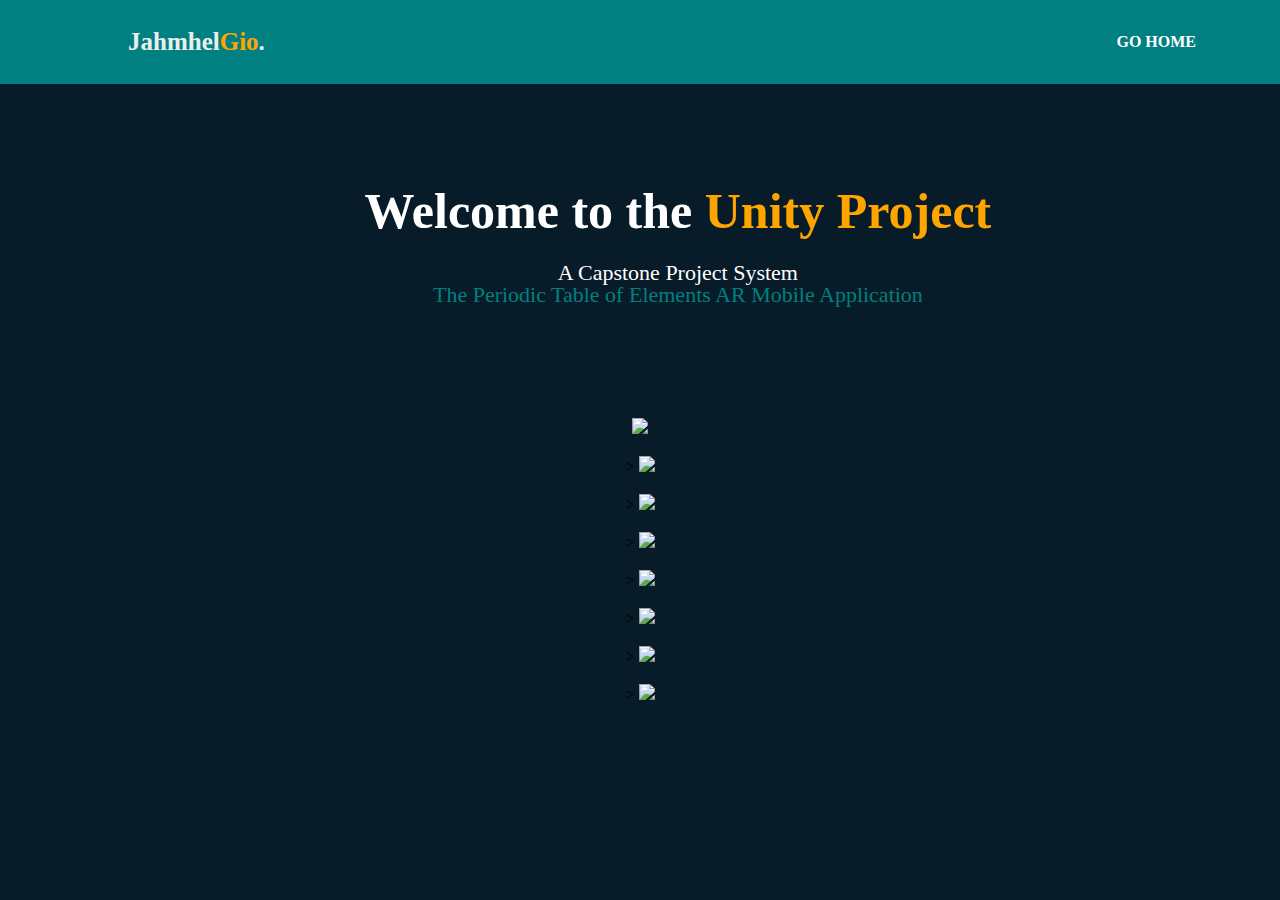
==== project 3.html @ f39b14cf "Uploaded Cuyag, Jahmhel Gio Web-Portfolio" ====
<!DOCTYPE html>
<html lang="en">
<head>
	<meta charset = "UTF-8">
	<meta hhtp-equiv="X-UA-Compatible" content="IE=edge">
	<meta name="viewport" content="width=device-width, initial-scale=1.0">
	<title>Unity Periodic table AR Project</title>
	<link rel="Stylesheet" href="Style.css">
</head>
<body>
<nav>
		<header class="header">
				<a href="#" class="logo">Jahmhel<span>Gio</span>.</a>
			<ul>
				<li><a href="Index.html#">GO HOME</a></li>
			</ul>
		</header>
</nav>
<div class="detel">
			<center><h1>Welcome to the <span>Unity Project</span></h1>
			<p>A Capstone Project System<br> <span>The Periodic Table of Elements AR Mobile Application</span></p></center>
</div>
<br><br><br><br><br>	

<div class="perimages">
		<center>
		<img src="images/p1.jpg">
		<br><br>>
		<img src="images/p2.jpg">
		<br><br>>
		<img src="images/p3.jpg">
		<br><br>>
		<img src="images/p4.jpg">
		<br><br>>
		<img src="images/p5.jpg">
		<br><br>>
		<img src="images/c1.jpg">
		<br><br>>
		<img src="images/c2.jpg">
		<br><br>>
		<img src="images/about.jpg">
		</center>
	</div>
		
</body>
---- Style.css ----
x {
	margin: 0;
	padding: 0;
	font-family: sans-serif;
	box-sizing: border-box;
}

body {
	background: #081b29;
}

.header {
	position: fixed;
	top: 0;
	left: 0;
	width: 85%;
	padding: 7px 10%;
	background: teal;
	display: flex;
	justify-content: space-between;
	align-items: center;
	z-index: 100;
}

.logo {
	font-size: 25px;
	color: #ededed;
	text-decoration: none;
	font-weight: 600;
}

.logo span {
	color: orange;
}

nav {
	display: flex;
	width: 100%;
	margin: auto;
	padding: 70px 0;
	align-items: center;
	justify-content: space-between;
}

nav ul li {
	display: inline-block;
	list-style: none;
	margin: 10px 20px;
}

nav ul li a {
	text-decoration: none;
	color: white;
	font-weight: bold;
	transition: color 0.3s;
}

nav ul li a:hover {
	color: orange;
}

.detel {
	margin-left: 6%;
	margin-top: 2%;
	text-align: left;
}

.detel h1 {
	font-size: 50px;
	color: white;
	margin-bottom: 20px;
}

.detel h1 span {
	color: orange;
}

.detel p {
	color: white;
	line-height: 22px;
	font-size: 22px;
}

.detel span {
	color: teal;
}

.detel a {
	background: #212121;
	padding: 10px 18px;
	text-decoration: none;
	font-weight: bold;
	color: white	;
	display: inline-block;
	margin: 5px 0;
	border-radius: 5px;
}

.container{
	display: flex;
	justify-content: space-evenly;
	flex-wrap: wrap;
}

.images img.profilebg {
	margin: -20px 0;
	margin-bottom: 10%;
	margin-left: 2%;
	margin-right: 8%;
	margin-bottom: 2%;
	top: 10%;
	height: 105%;
	width: 105%;
	align-content: center;
}

.skill {
	display: inline-block;
	background: #fff;
	padding: 30px;
	text-align: left;
	width: 350px;
	height: 380px;
	box-shadow: 0 0 20px rgba(0, 0, 0, 0.3);
	border-radius: 5px;
	margin-left: 6%;
	margin-right: 6%;
}

.skill span {
	color: #D10000;
}

.skill ul li {
	color: black;
	line-height: 20px;
	font-size: 20px;
}

.about-container {
	margin: 0 auto;
	width: 70%;
	background: #fff;
	padding: 50px;
	text-align: center;
	left: 150px;
	box-shadow: 0 0 10px rgba(0, 0, 0, 0.3);
	border-radius: 5px;
	margin-top: 50px;
	position: center;
}

.about-container h2 {
	font-size: 30px;
	color: #000;
	margin-bottom: 20px;
}

.about-container p {
	color: #333;
	line-height: 22px;
	font-size: 18px;
	margin-bottom: 20px;
}

.project-title {
	margin-top: 8%;
	margin-left: 2%;
	position: center;
	color: white;
}

.container-project{
	display: flex;
	margin: 7%;
	justify-content: space-around;
	flex-wrap: wrap;
}

.project-container {
	margin-left: 2%;
	display: inline-block;
	padding: 20px;
	text-align: center;
	width: 250px;
	height: 280px;
	box-shadow: 0 0 10px rgba(0, 0, 0, 0.3);
	border-radius: 20px;
	background: orange;
}

.project-container img {
	height:200px;
	width: auto; 
}

.project-container2 {
	margin-left: 2%;
	display: inline-block;
	padding: 20px;
	text-align: center;
	width: 250px;
	height: 280px;
	box-shadow: 0 0 10px rgba(0, 0, 0, 0.3);
	border-radius: 20px;
	background: green;
}

.project-container2 img { 
	height: 200px;
	width: auto;
}

.contact-container {
	position: center;
	margin: 0 auto;
	width: 90%;
	background: #fff;
	padding: 30px;
	text-align: center;
	box-shadow: 0 0 10px rgba(0, 0, 0, 0.3);
	border-radius: 5px;
	margin-top: 50px;
}

.contact-container h2 {
	font-size: 30px;
	color: #000;
	margin-bottom: 20px;
}

.contact-container p {
	color: #333;
	line-height: 22px;
	font-size: 18px;
	margin-bottom: 20px;
}

.links img {
  height: 45px;
  width: auto; 
}

section {
	scroll-margin-top: 160px; 
	transition: transform 0.5s;
}

.perimages img{
	height: 450px;
  width: auto; 
}
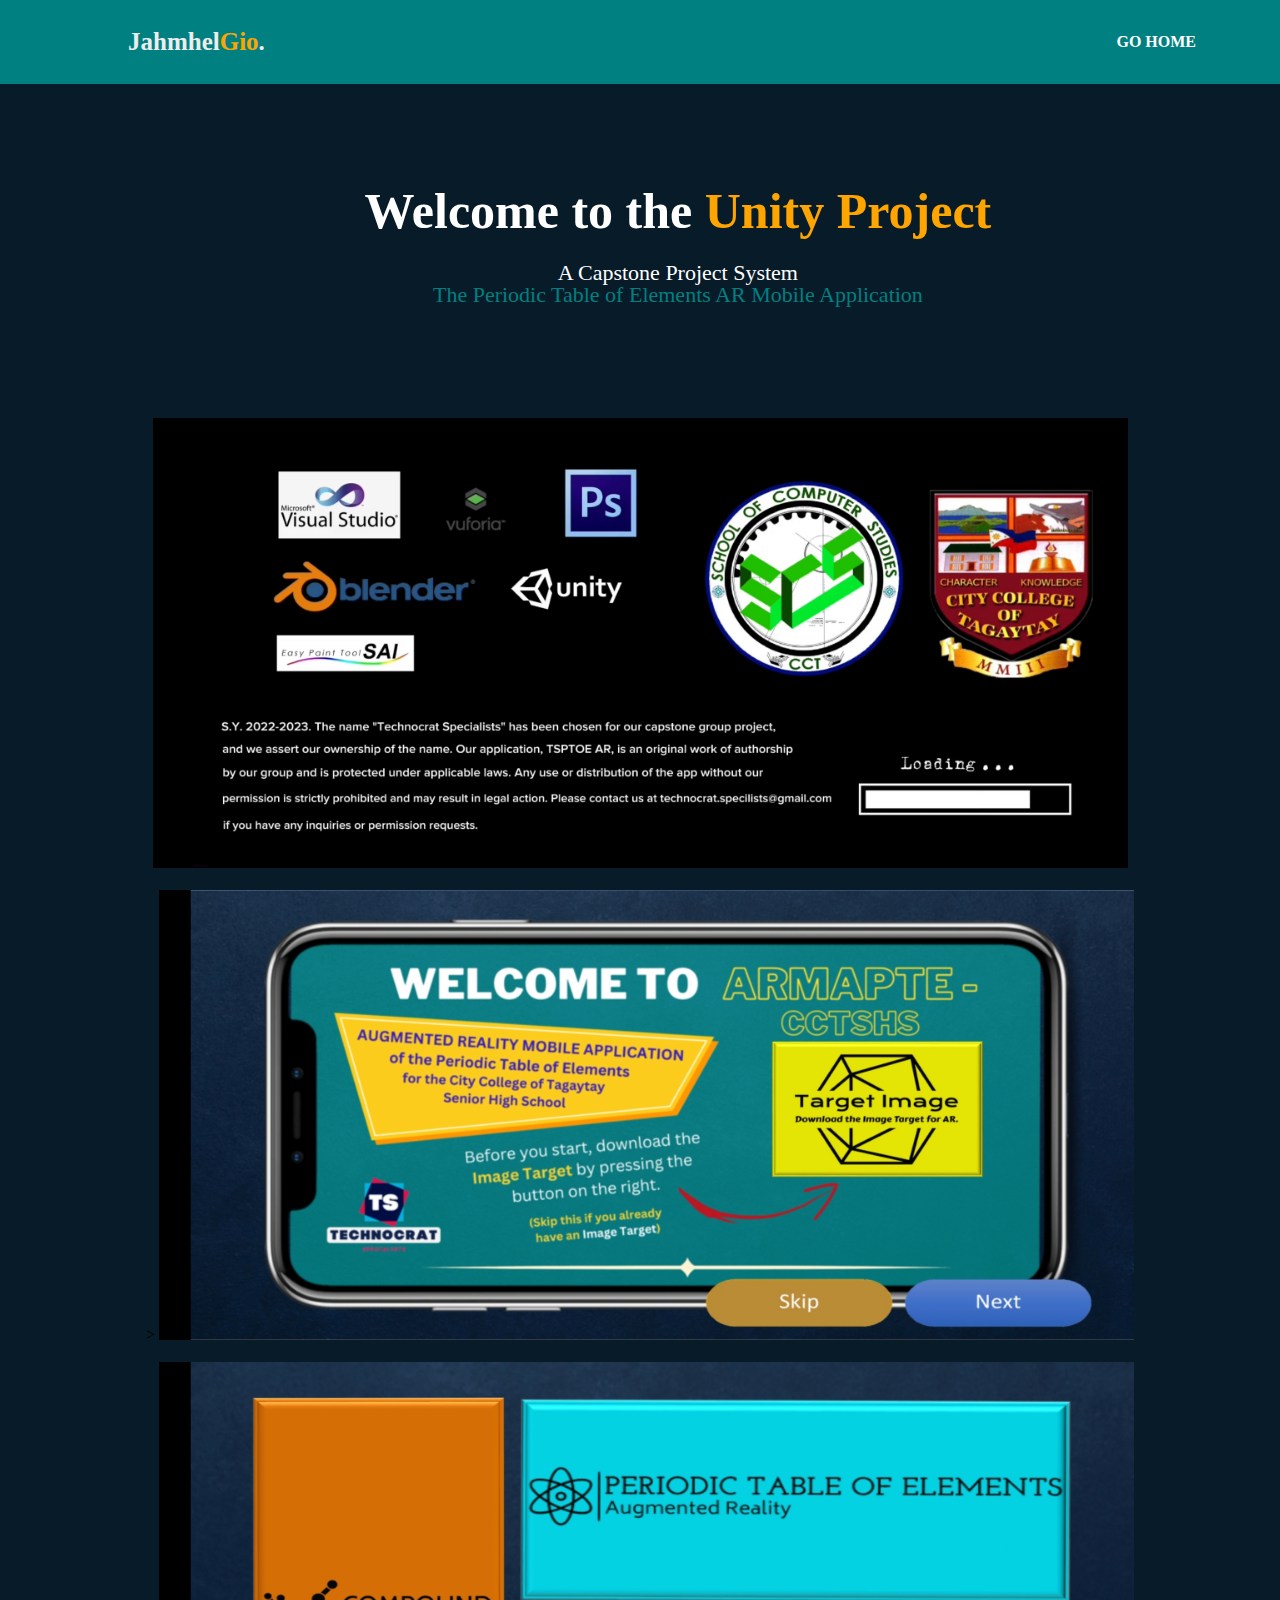
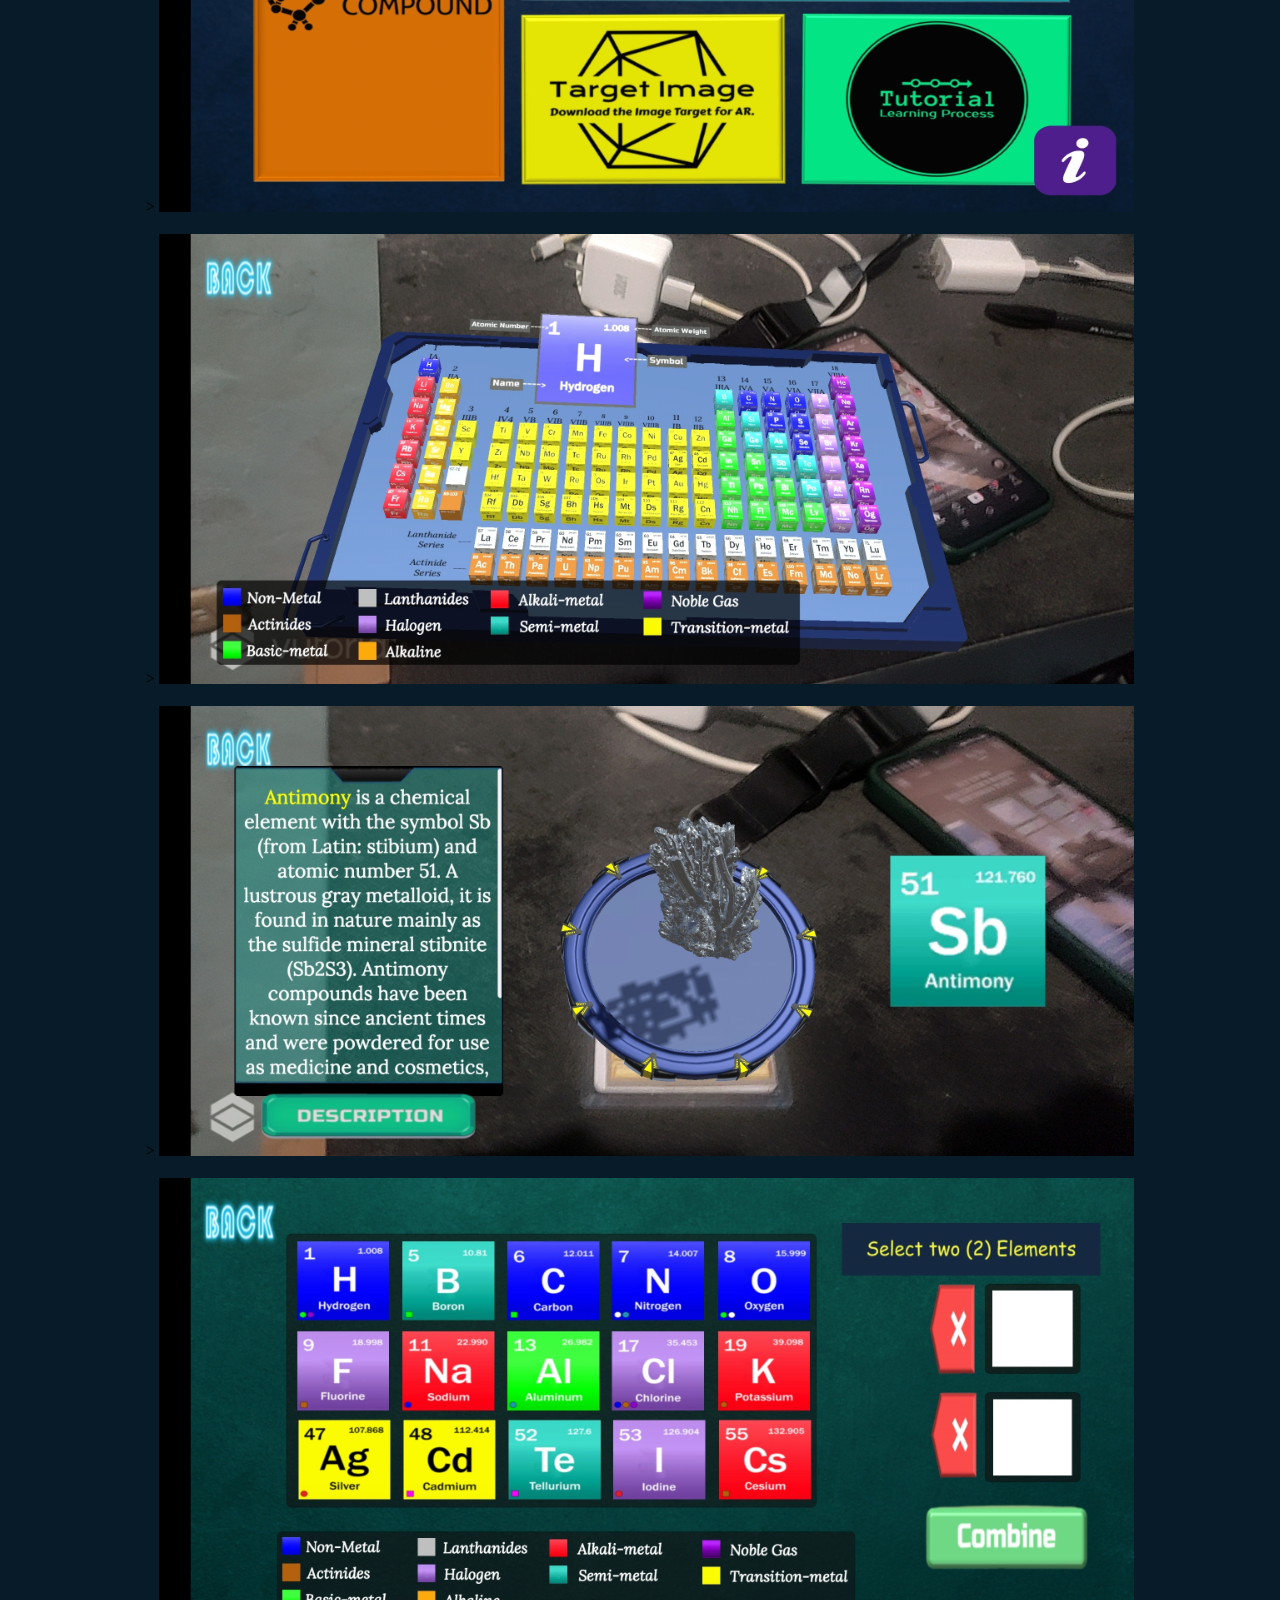
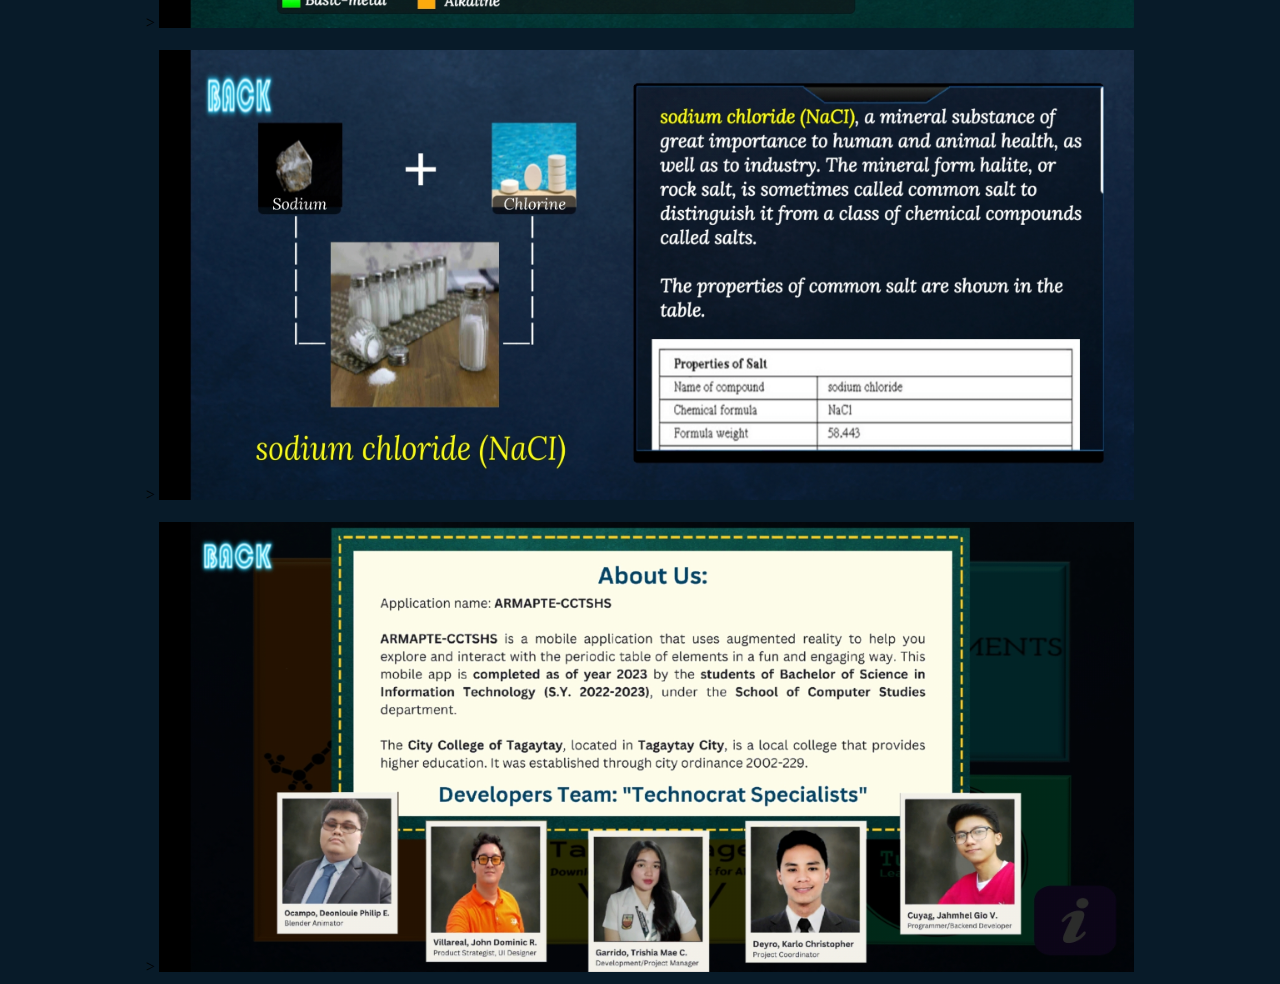
==== commit f5d202e7: "Update project 3.html" ====
--- a/project 3.html
+++ b/project 3.html
@@ -12,7 +12,7 @@
 		<header class="header">
 				<a href="#" class="logo">Jahmhel<span>Gio</span>.</a>
 			<ul>
-				<li><a href="Index.html#">GO HOME</a></li>
+				<li><a href="index.html#">GO HOME</a></li>
 			</ul>
 		</header>
 </nav>
@@ -24,22 +24,22 @@
 
 <div class="perimages">
 		<center>
-		<img src="images/p1.jpg">
+		<img src="Images/p1.jpg">
 		<br><br>>
-		<img src="images/p2.jpg">
+		<img src="Images/p2.jpg">
 		<br><br>>
-		<img src="images/p3.jpg">
+		<img src="Images/p3.jpg">
 		<br><br>>
-		<img src="images/p4.jpg">
+		<img src="Images/p4.jpg">
 		<br><br>>
-		<img src="images/p5.jpg">
+		<img src="Images/p5.jpg">
 		<br><br>>
-		<img src="images/c1.jpg">
+		<img src="Images/c1.jpg">
 		<br><br>>
-		<img src="images/c2.jpg">
+		<img src="Images/c2.jpg">
 		<br><br>>
-		<img src="images/about.jpg">
+		<img src="Images/about.jpg">
 		</center>
 	</div>
 		
-</body>+</body>
